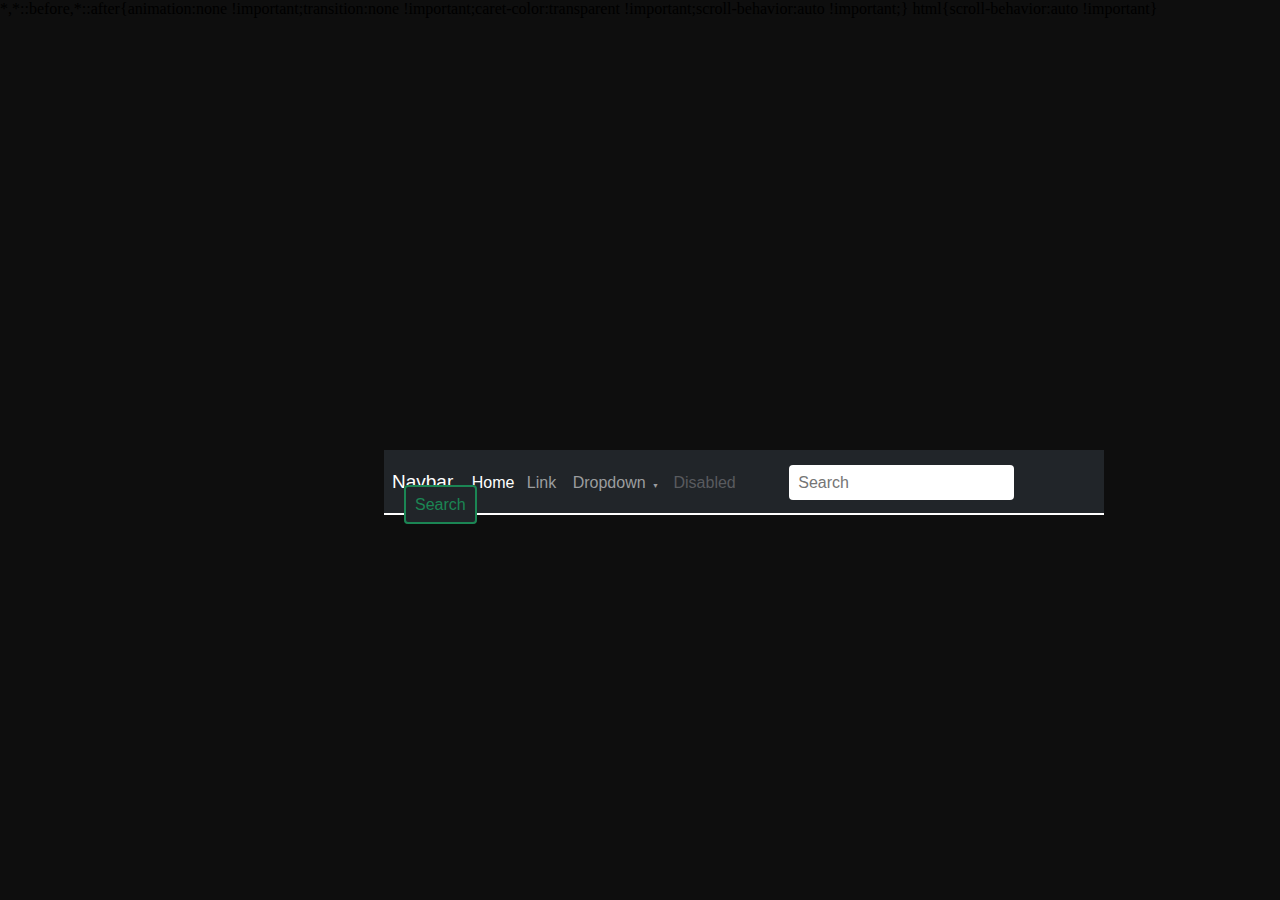
==== ejercicio_5_NAV/start.html @ a68b3da5 "Ejercicio de bar nav hecho" ====
<!DOCTYPE html>
<html lang="en">
<head>
    <meta charset="UTF-8">
    <meta name="viewport" content="width=device-width, initial-scale=1.0">
    <title></title>
    <link rel="stylesheet" href="style.css">
</head>
<body>
    <section>
        <nav class="navbar">
            <ul>
                <h3 class="botonNavbar">Navbar</h3>
                <li  class="home">Home</li>
                <li class="link">Link</li>
                <li class="list">
                    <select>
                        <option class="dropdown" value="default">Dropdown</option>
                        <option value="option1">opcion 1</option>
                        <option value="option2">opcion 2</option>
                        <option value="option3">opcion 3</option>
                    </select>
                </li>
                <li><button class="botonDisabled" disabled >Disabled</button></li> 
            </ul>
            <nav class="search">   
             <input type="search" id="campoBusqueda" placeholder="Search" />
            </nav>
            <nav class="button">
            <button>Search</button>
            </nav>
        </nav>
    </section>
</body>
</html>
---- ejercicio_5_NAV/style.css ----
*{
    all: unset;
}
:root{
    --margin:4px;
    --padding:9px;
}
body{
    background-color: #0E0E0E;
}
.navbar{
    top: 50%;
    left: 30%;
    height: 23px;
    width: 680px;
    background-color: #212529; 
    padding: 20px;  
    font-family: sans-serif;
    position: absolute;   
    border-bottom: 2px solid white; 
    
}
.botonNavbar{
    padding: 2px;
    color: white;
    font-size:19px;
    margin-right:10px ;
    margin-left: -14px;
}
.home{
    padding: 2px;
    color: white;
    text-align: left;
}
.link{
    padding: 2px;
    color: #9B9D9F;
    text-align: left;
    margin: var(--margin);
}
.list{
    padding: 2px;
    color: #9B9D9F;
    text-align: left;
    margin: var(--margin);
}
.list::after {
    content: "\25BC";
    font-size: 7px;
    margin-left: 2px;
}
.botonDisabled{
    color: #595B5F;
    margin: var(--margin);
}
.search{
    width: 60px;
    height: 30px; 
    margin-left: 45px;
    margin-right: 12px;
    background-color: white;
    border-radius: 4px;
    color: #6D747C;
    padding: var(--padding);  
    
}
.button{
    border: #1B8654 2px solid;
    background-color: #212529;
    border-radius: 4px;
    color: #1B8654;
    width: 60px;
    height: 20px; 
    padding: var(--padding);  
}
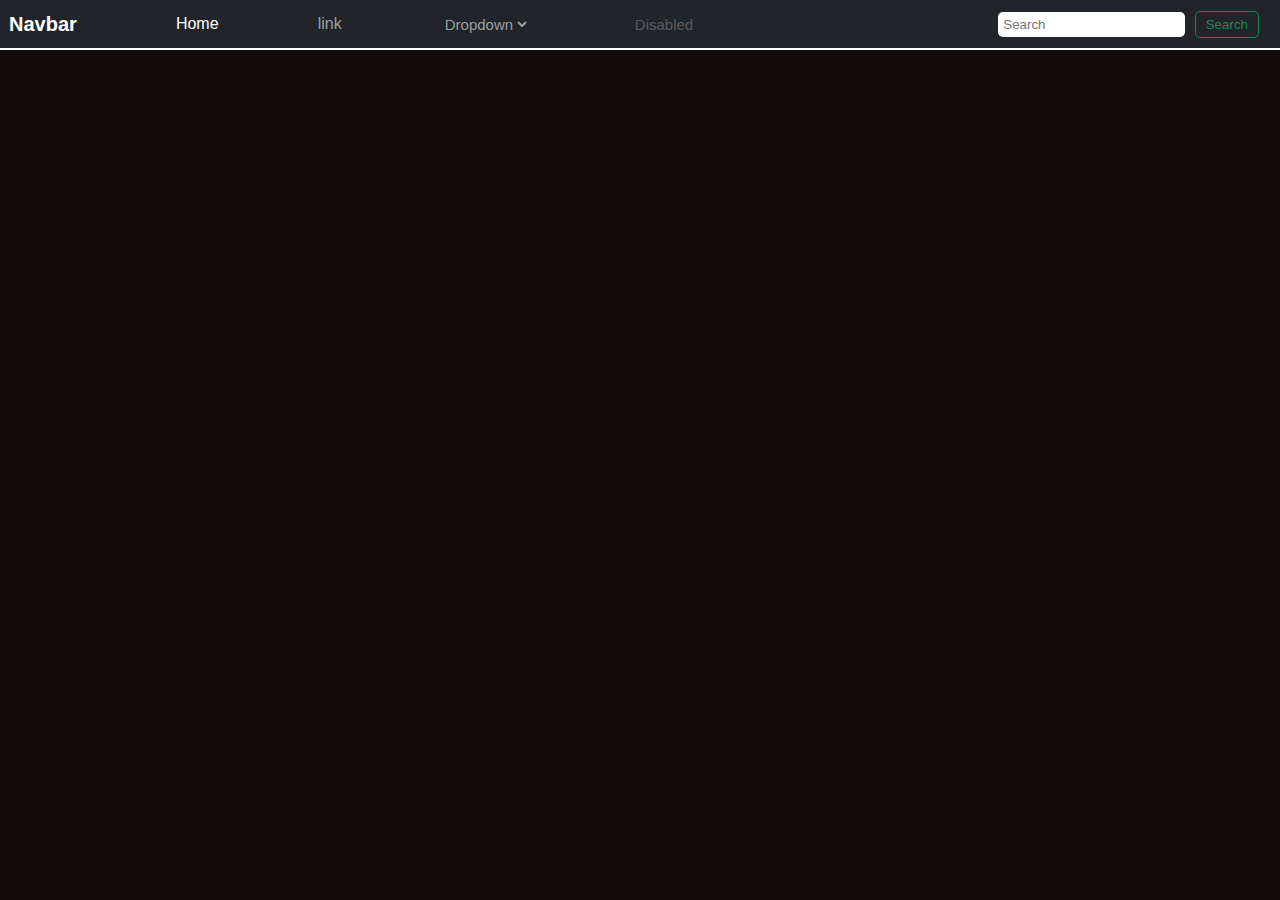
==== commit d8d37342: "mejora de NAV BAR" ====
--- a/ejercicio_5_NAV/start.html
+++ b/ejercicio_5_NAV/start.html
@@ -7,29 +7,23 @@
     <link rel="stylesheet" href="style.css">
 </head>
 <body>
-    <section>
+    <main>
         <nav class="navbar">
-            <ul>
-                <h3 class="botonNavbar">Navbar</h3>
-                <li  class="home">Home</li>
-                <li class="link">Link</li>
-                <li class="list">
-                    <select>
-                        <option class="dropdown" value="default">Dropdown</option>
-                        <option value="option1">opcion 1</option>
-                        <option value="option2">opcion 2</option>
-                        <option value="option3">opcion 3</option>
-                    </select>
-                </li>
-                <li><button class="botonDisabled" disabled >Disabled</button></li> 
-            </ul>
-            <nav class="search">   
-             <input type="search" id="campoBusqueda" placeholder="Search" />
-            </nav>
-            <nav class="button">
-            <button>Search</button>
-            </nav>
+            <h3 class="textNavbar">Navbar</h3>
+            <a class="nav1" href="#">Home</a>
+            <a class="nav2" href="#">link</a>
+            <select class="select">
+                <option value="" disabled selected>Dropdown</option>
+                <option value="opcion1">Opción 1</option>
+                <option value="opcion2">Opción 2</option>
+                <option value="opcion3">Opción 3</option>
+            </select>
+            <button class="botonDisabled" disabled >Disabled</button></> 
+            <form >   
+                <input class="search" type="search" placeholder="Search" />
+                <button class="botonSearch">Search</button>
+            </form>
         </nav>
-    </section>
+    </main>
 </body>
 </html>
--- a/ejercicio_5_NAV/style.css
+++ b/ejercicio_5_NAV/style.css
@@ -1,75 +1,85 @@
-*{
-    all: unset;
+/* Estilo para el cuerpo de la página */
+body {
+    font-family: Arial, sans-serif;
+    background-color: rgb(21, 13, 13);
+    margin: 0;
+    padding: 0;
 }
-:root{
-    --margin:4px;
-    --padding:9px;
+
+/* Estilo para la barra de navegación */
+.navbar {
+    height: 30px;
+    width: 100%;
+    background-color: #212529;
+    display: flex;
+    justify-content: space-between;
+    align-items: center;
+    padding: 9px;
+    border-bottom: 2px #fff solid;
 }
-body{
-    background-color: #0E0E0E;
+
+/* Estilo para el título del Navbar */
+.textNavbar {
+    font-size: 20px;
+    color: white;
 }
-.navbar{
-    top: 50%;
-    left: 30%;
-    height: 23px;
-    width: 680px;
-    background-color: #212529; 
-    padding: 20px;  
-    font-family: sans-serif;
-    position: absolute;   
-    border-bottom: 2px solid white; 
+
+/* Estilo para los enlaces de navegación */
+.nav1{
+    text-decoration: none;
+    color: #fff;
+}
+.nav2{
+    text-decoration: none;
+    color: #9B9D9F;
+}
+
+/* Estilo para el menú desplegable */
+.select {
+    background-color: transparent;
+    color:#9B9D9F;
+    border: none;
+    font-size: 15px;
+    cursor: pointer;
+}
+/* Estilo para los botones */
+.botonDisabled{
+    margin-right:200px ;
+    font-size: 15px;
+    color: #595B5F;
+    cursor: not-allowed;
+    border: none;
+    background-color: transparent;
+}
+.botonSearch {
+    background-color: #555;
+    color: #fff;
+    padding: 5px 10px;
+    margin: 5px;
+    margin-right: 30px;
+}
+
+/* Estilo para la barra de búsqueda */
+.search {
+    padding: 5px;
+    border: none;
+    border-radius: 5px;
     
 }
-.botonNavbar{
-    padding: 2px;
-    color: white;
-    font-size:19px;
-    margin-right:10px ;
-    margin-left: -14px;
+
+/* Estilo para el botón de búsqueda */
+.botonSearch {
+    background-color: #212529;
+    color: #1b8654;
+    border: 1px solid #1b8654;
+    padding: 5px 10px;
+    border-radius: 5px;
+    cursor: pointer;
 }
-.home{
-    padding: 2px;
-    color: white;
-    text-align: left;
+
+/* Cambiar el color del botón de búsqueda al pasar el mouse sobre él */
+.botonSearch:hover {
+    background-color: rgb(223, 156, 55);
 }
-.link{
-    padding: 2px;
-    color: #9B9D9F;
-    text-align: left;
-    margin: var(--margin);
-}
-.list{
-    padding: 2px;
-    color: #9B9D9F;
-    text-align: left;
-    margin: var(--margin);
-}
-.list::after {
-    content: "\25BC";
-    font-size: 7px;
-    margin-left: 2px;
-}
-.botonDisabled{
-    color: #595B5F;
-    margin: var(--margin);
-}
-.search{
-    width: 60px;
-    height: 30px; 
-    margin-left: 45px;
-    margin-right: 12px;
-    background-color: white;
-    border-radius: 4px;
-    color: #6D747C;
-    padding: var(--padding);  
-    
-}
-.button{
-    border: #1B8654 2px solid;
-    background-color: #212529;
-    border-radius: 4px;
-    color: #1B8654;
-    width: 60px;
-    height: 20px; 
-    padding: var(--padding);  
-}+
+
